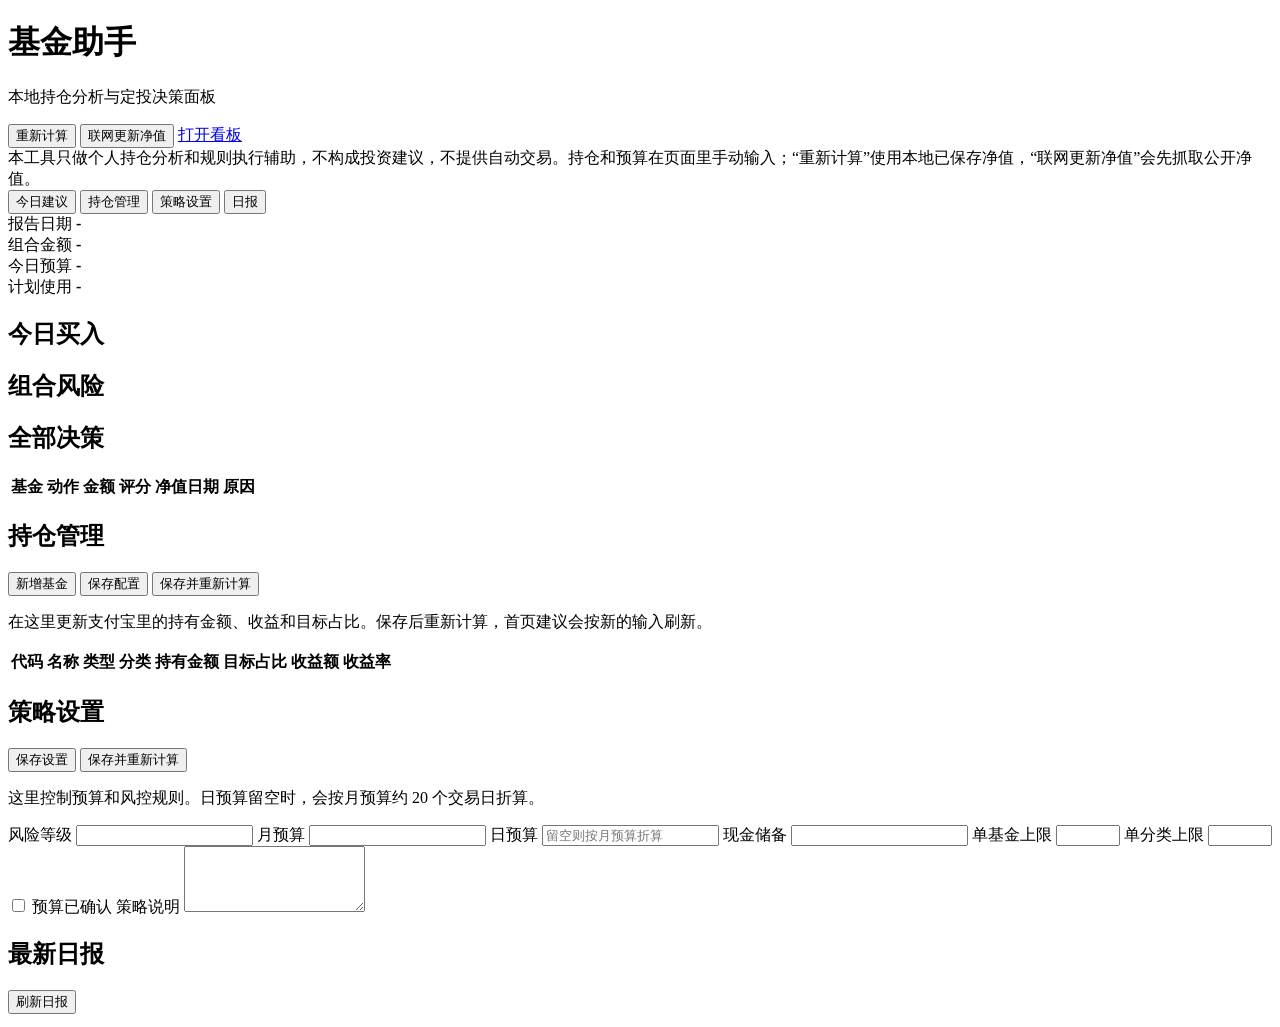
==== web/index.html @ c5b955fe "Initial fund assistant web app" ====
<!doctype html>
<html lang="zh-CN">
  <head>
    <meta charset="UTF-8" />
    <meta name="viewport" content="width=device-width, initial-scale=1.0" />
    <title>基金助手</title>
    <link rel="stylesheet" href="/styles.css" />
  </head>
  <body>
    <header class="topbar">
      <div>
        <h1>基金助手</h1>
        <p>本地持仓分析与定投决策面板</p>
      </div>
      <div class="actions">
        <button id="runCached" class="primary">重新计算</button>
        <button id="runOnline">联网更新净值</button>
        <a class="button" href="/dashboard" target="_blank" rel="noreferrer">打开看板</a>
      </div>
    </header>

    <main>
      <section class="notice">
        本工具只做个人持仓分析和规则执行辅助，不构成投资建议，不提供自动交易。持仓和预算在页面里手动输入；“重新计算”使用本地已保存净值，“联网更新净值”会先抓取公开净值。
      </section>

      <nav class="tabs" aria-label="页面">
        <button class="tab active" data-tab="overview">今日建议</button>
        <button class="tab" data-tab="holdings">持仓管理</button>
        <button class="tab" data-tab="settings">策略设置</button>
        <button class="tab" data-tab="report">日报</button>
      </nav>

      <section id="status" class="status" hidden></section>

      <section id="overview" class="panel active">
        <div class="metric-grid">
          <div class="metric">
            <span>报告日期</span>
            <strong id="reportDate">-</strong>
          </div>
          <div class="metric">
            <span>组合金额</span>
            <strong id="totalValue">-</strong>
          </div>
          <div class="metric">
            <span>今日预算</span>
            <strong id="dailyBudget">-</strong>
          </div>
          <div class="metric">
            <span>计划使用</span>
            <strong id="plannedAmount">-</strong>
          </div>
        </div>

        <div class="split">
          <section>
            <h2>今日买入</h2>
            <div id="buyList" class="decision-list"></div>
          </section>
          <section>
            <h2>组合风险</h2>
            <div id="riskList" class="risk-list"></div>
          </section>
        </div>

        <section>
          <h2>全部决策</h2>
          <div class="table-wrap">
            <table>
              <thead>
                <tr>
                  <th>基金</th>
                  <th>动作</th>
                  <th>金额</th>
                  <th>评分</th>
                  <th>净值日期</th>
                  <th>原因</th>
                </tr>
              </thead>
              <tbody id="decisionRows"></tbody>
            </table>
          </div>
        </section>
      </section>

      <section id="holdings" class="panel">
        <div class="section-head">
          <h2>持仓管理</h2>
          <div class="actions">
            <button id="addFund">新增基金</button>
            <button id="saveConfig" class="primary">保存配置</button>
            <button id="saveConfigAndRun">保存并重新计算</button>
          </div>
        </div>
        <p class="hint">在这里更新支付宝里的持有金额、收益和目标占比。保存后重新计算，首页建议会按新的输入刷新。</p>
        <div class="table-wrap">
          <table class="editable-table">
            <thead>
              <tr>
                <th>代码</th>
                <th>名称</th>
                <th>类型</th>
                <th>分类</th>
                <th>持有金额</th>
                <th>目标占比</th>
                <th>收益额</th>
                <th>收益率</th>
                <th></th>
              </tr>
            </thead>
            <tbody id="fundRows"></tbody>
          </table>
        </div>
      </section>

      <section id="settings" class="panel">
        <div class="section-head">
          <h2>策略设置</h2>
          <div class="actions">
            <button id="saveSettings" class="primary">保存设置</button>
            <button id="saveSettingsAndRun">保存并重新计算</button>
          </div>
        </div>
        <p class="hint">这里控制预算和风控规则。日预算留空时，会按月预算约 20 个交易日折算。</p>
        <form id="settingsForm" class="settings-grid">
          <label>
            <span>风险等级</span>
            <input name="risk_level" type="text" />
          </label>
          <label>
            <span>月预算</span>
            <input name="monthly_budget" type="number" step="1" min="0" />
          </label>
          <label>
            <span>日预算</span>
            <input name="daily_budget" type="number" step="1" min="0" placeholder="留空则按月预算折算" />
          </label>
          <label>
            <span>现金储备</span>
            <input name="cash_reserve" type="number" step="1" min="0" />
          </label>
          <label>
            <span>单基金上限</span>
            <input name="max_single_fund_ratio" type="number" step="0.01" min="0" max="1" />
          </label>
          <label>
            <span>单分类上限</span>
            <input name="max_sector_fund_ratio" type="number" step="0.01" min="0" max="1" />
          </label>
          <label class="checkline">
            <input name="budget_confirmed" type="checkbox" />
            <span>预算已确认</span>
          </label>
          <label class="wide">
            <span>策略说明</span>
            <textarea name="style" rows="4"></textarea>
          </label>
        </form>
      </section>

      <section id="report" class="panel">
        <div class="section-head">
          <h2>最新日报</h2>
          <button id="reloadReport">刷新日报</button>
        </div>
        <pre id="reportText" class="report-text"></pre>
      </section>
    </main>

    <script src="/app.js"></script>
  </body>
</html>
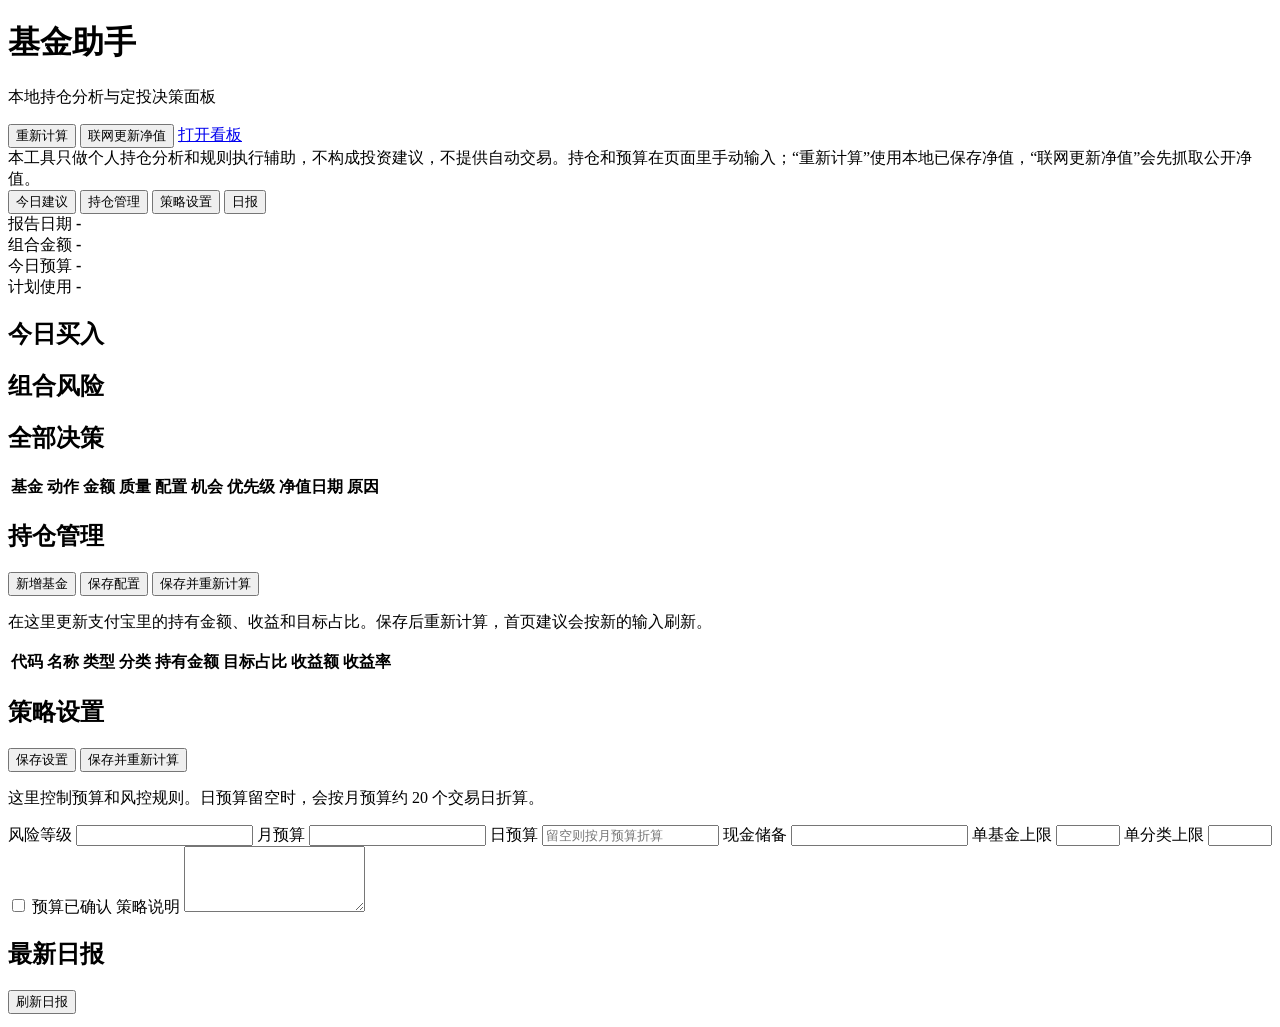
==== commit a9e4ce90: "Implement portfolio quality scoring model" ====
--- a/web/index.html
+++ b/web/index.html
@@ -73,7 +73,10 @@
                   <th>基金</th>
                   <th>动作</th>
                   <th>金额</th>
-                  <th>评分</th>
+                  <th>质量</th>
+                  <th>配置</th>
+                  <th>机会</th>
+                  <th>优先级</th>
                   <th>净值日期</th>
                   <th>原因</th>
                 </tr>
